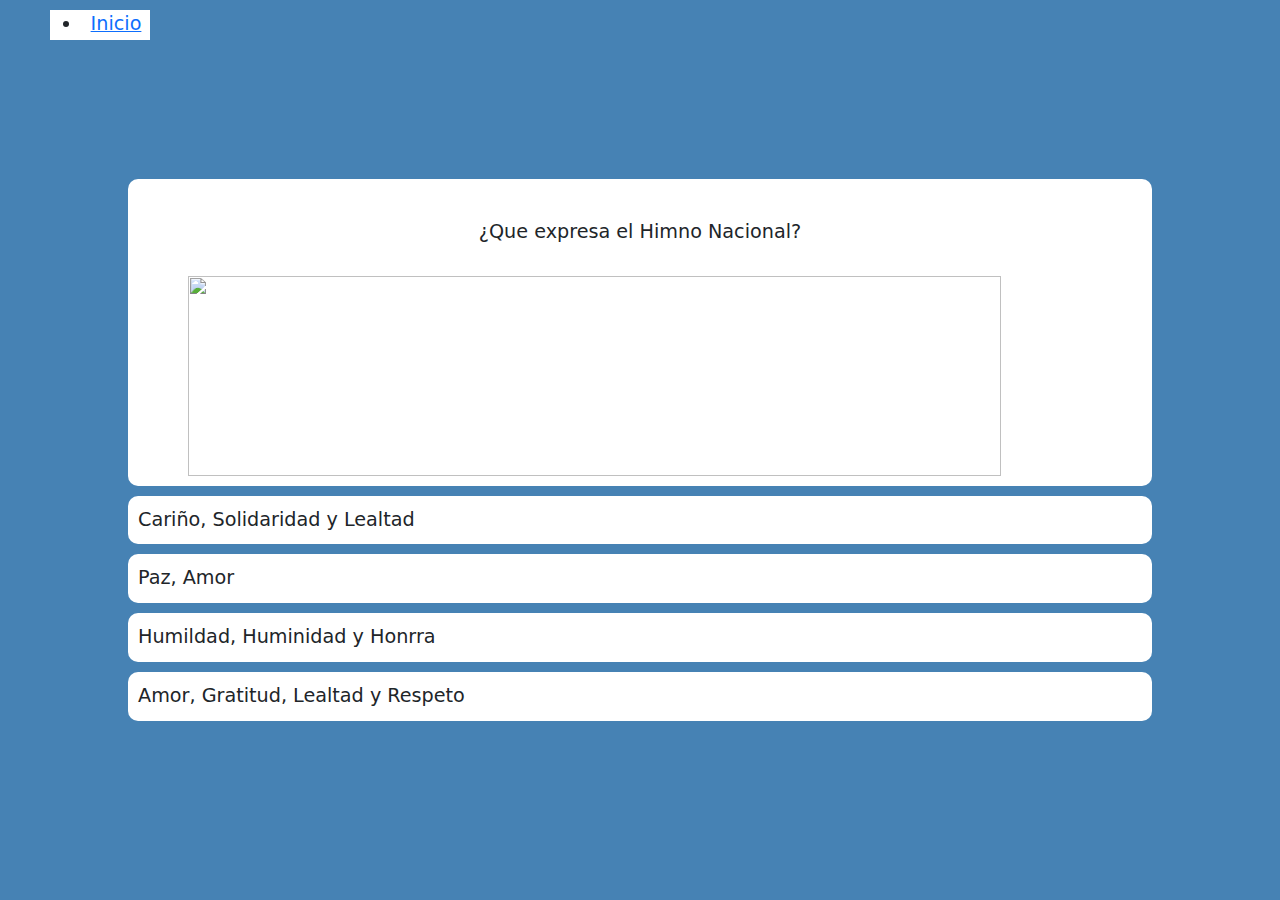
==== 2Nivel2.html @ f4433782 "Creando mi primer sitio web" ====
<!DOCTYPE html>
<html lang="es">

<head>
     <title>Juego de preguntas</title>

     <meta charset="UTF-8">
     <meta http-equiv="X-UA-Compatible" content="IE=edge">
     <meta name="viewport" content="width=device-width, initial-scale=1.0">

     <link rel="stylesheet" href="https://cdn.jsdelivr.net/npm/bootstrap@5.1.3/dist/css/bootstrap.min.css">

     <script src="https://cdn.jsdelivr.net/npm/sweetalert2@11.3.0/dist/sweetalert2.all.min.js"></script>

     <!-- 
     <link rel="stylesheet" href="https://cdnjs.cloudflare.com/ajax/libs/font-awesome/6.0.0/css/all.min.css">
      -->

     <link rel="stylesheet" href="2estilo.css">
     <script src="2preguntas.js"></script>
     <script defer src="2base.js"></script>

     <meta property="og:site_name" content="Juego de preguntas">
     <meta property="og:title" content="Juego de preguntas">
     <meta property="og:description" content="versión 2">
     <meta property="og:image" content="https://i.ibb.co/3vg4KNb/softyo-001.png">
     <link rel="icon" type="image/png" href="https://i.ibb.co/3vg4KNb/softyo-001.png">
</head>

<body>

     <div class="caja1">
          <ul>
               <li><a href="file:///C:/Users/Marcela%20Martinez/Desktop/Menu/index.html">Inicio</a></li>
           </ul>
      </div>
      





     <div id="tablero-de-juego">

          <div id="encabezado">

               <a id="ayuda" class="btn btn-info" onclick="ayuda()">
                    Ayuda
               </a>

               <br>

               <span id="pregunta">Aquí va la pregunta</span>
               <br>

               <img id="imagen" src="https://i.ibb.co/kh4FD6Z/img.png" style="width: 90%;height: 200px;object-fit: contain;">
          </div>

          <div class="opcion" id="opcion-1" onclick="seleccionarOpción(0)">
               Opción 1
          </div>
          <div class="opcion" id="opcion-2" onclick="seleccionarOpción(1)">
               Opción 2
          </div>
          <div class="opcion" id="opcion-3" onclick="seleccionarOpción(2)">
               Opción 3
          </div>
          <div class="opcion" id="opcion-4" onclick="seleccionarOpción(3)">
               Opción 4
          </div>

     </div>



</body>

</html>
---- 2estilo.css ----
* {
  transition: all 0.25s;
}

body {
  margin: 0;
  padding: 0;
  background-color: steelblue;
  background-image: url(https://i.pinimg.com/originals/4c/98/03/4c98031c82e13834d5a40229675ca438.jpg);
  background-repeat: no-repeat;
  background-size: cover;
  background-position: center center;
  display: flex;
  justify-content: center;
  align-items: center;
  min-height: 100vh;
  font-size: 120%;
}

#encabezado {
  width: 80vw;
  min-height: 200px;
  display: flex;
  justify-content: center;
  align-items: center;
  flex-direction: column;
  background: white;
  border-radius: 10px;
  margin: 10px;
  padding: 10px;
}

.opcion {
  width: 80vw;
  background: white;
  border-radius: 10px;
  margin: 10px;
  padding: 10px;
  cursor: pointer;
}

.opcion:hover{
     background: lightgray;
}
header, .main, footer {
  width:90%;
  max-width:1000px;
  margin:20px auto;
  bottom: 10px;
}

header nav {
  background:#528FD5;
  overflow:hidden;
}

header nav ul {
  list-style:none;
}

header nav ul li {
 float:left;
}

header nav ul li a {
  padding:10px 20px;
  display:block;
  color:#fff;
  text-decoration:none;
}

header nav ul li a:hover {
  background:#f30707;
}


.caja1 {
  width: 100px;
  height: 30px;
  background: white;
  position: fixed;
  top: 10px;
  left: 50px;
  text-align: center;
}
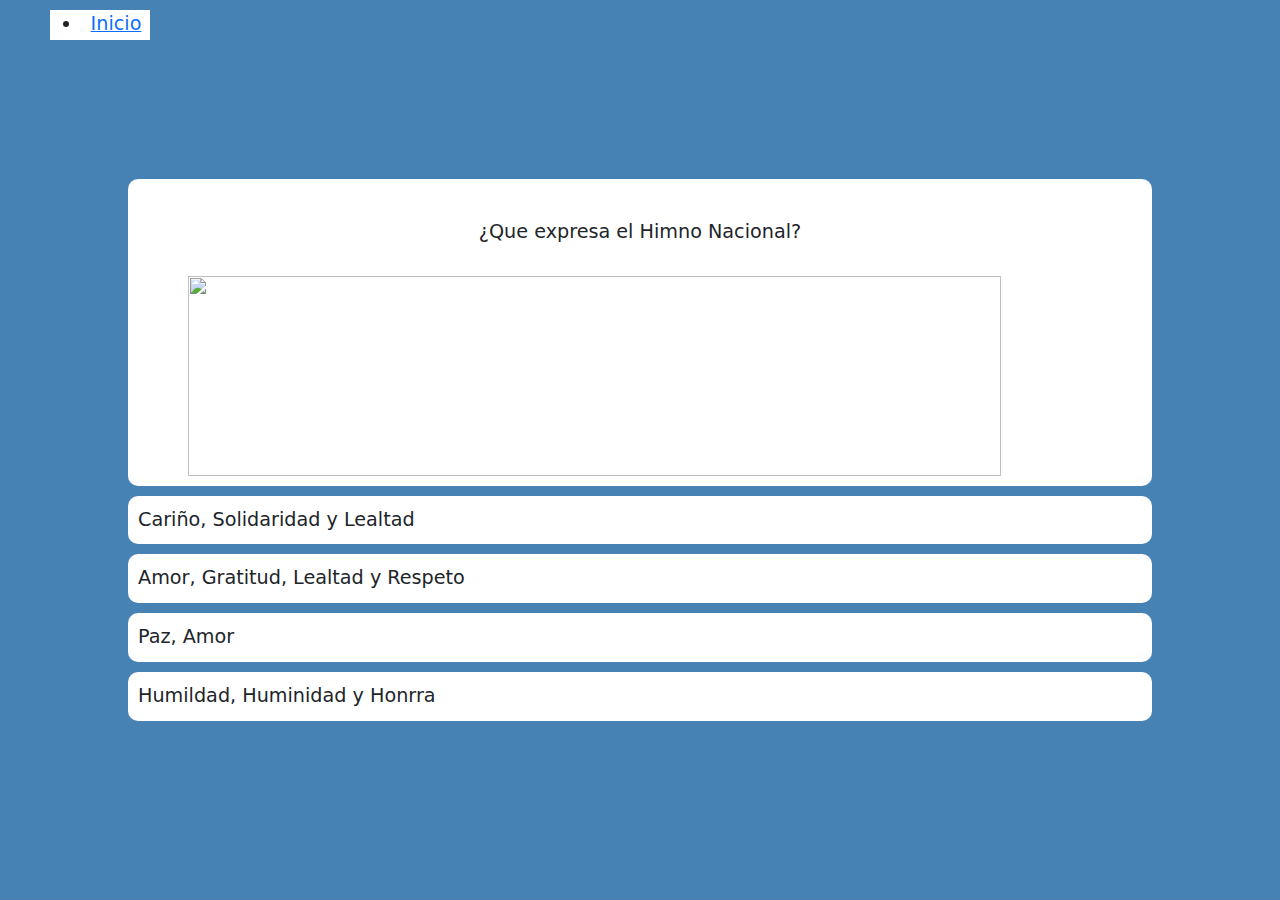
==== commit dd5cfb45: "Cambie el logo" ====
--- a/2Nivel2.html
+++ b/2Nivel2.html
@@ -31,7 +31,7 @@
 
      <div class="caja1">
           <ul>
-               <li><a href="file:///C:/Users/Marcela%20Martinez/Desktop/Menu/index.html">Inicio</a></li>
+               <li><a href="file:///C:/Users/Marcela%20Martinez/Desktop/Juego/Info20233.github.io/index.html">Inicio</a></li>
            </ul>
       </div>
       
